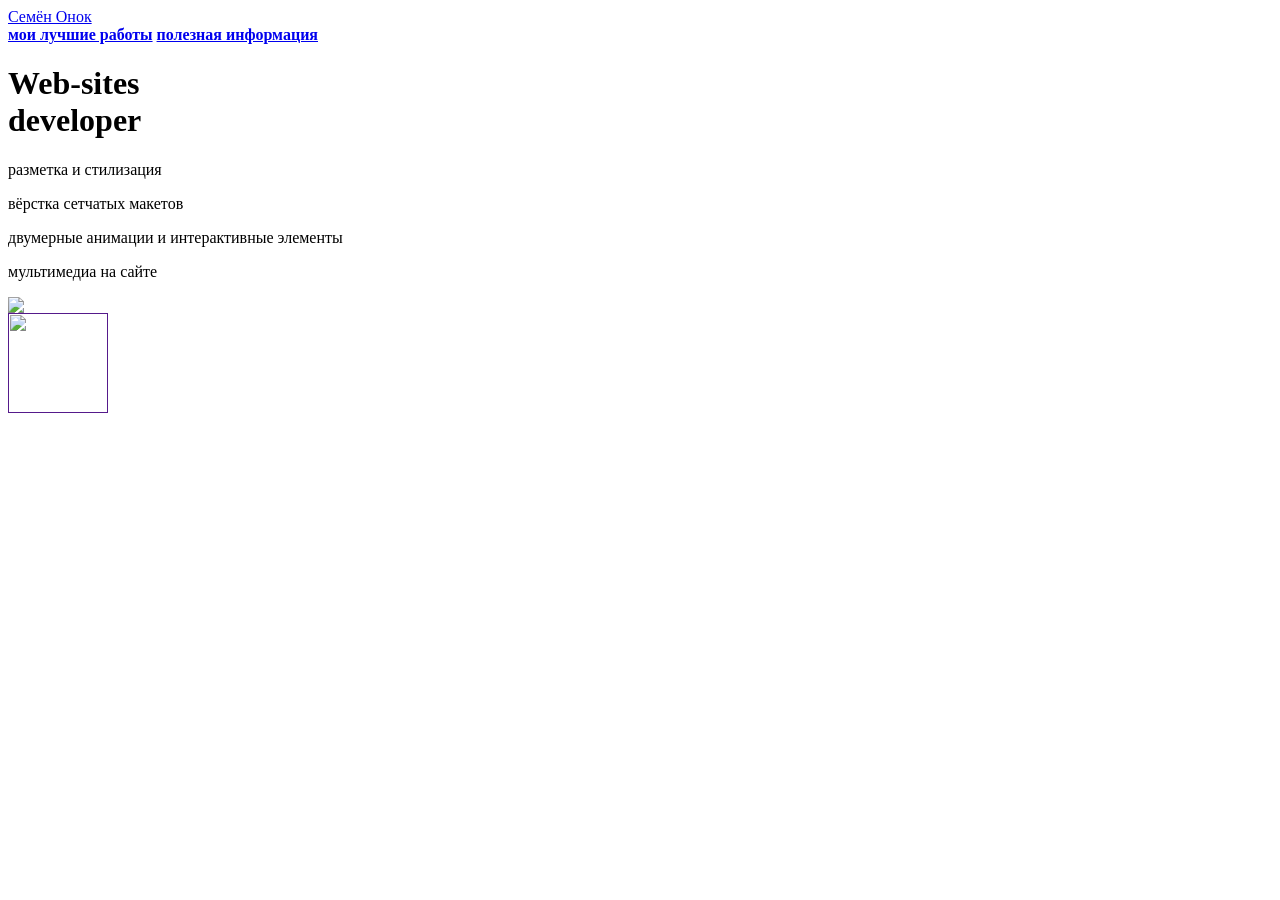
==== index.html @ 86814d09 "Create index.html" ====
<html>
  <head>
    <title>Семён Онок</title>
    <link rel="stylesheet" href="style.css"/>
  </head>
  <body>
    <header>
      <a class="link-header" href="leonov.html">Семён Онок</a>
    </header>
    <main>
      <nav>
        <a class="link-nav" href="mysites.html"><b>мои лучшие работы</b></a>
        <a class="link-nav" href="info.html"><b>полезная информация</b></a>
      </nav>
      <h1>Web-sites<br/> developer</h1>
      <p>разметка и стилизация</p>
      <p>вёрстка сетчатых макетов</p>
      <p>двумерные анимации и интерактивные элементы</p>
      <p>мультимедиа на сайте</p>
      <img src="https://learn.algoritmika.org/uploads/2021/04/carousel-1684591_0_1618254197.svg"/>
    </main>
    <footer>
      <a class="social" href=""><img src="https://learn.algoritmika.org/uploads/2021/04/Group%201_0_1618254571.png" width="100px" height="100px"/></a>
    </footer>
  </body>
</html>
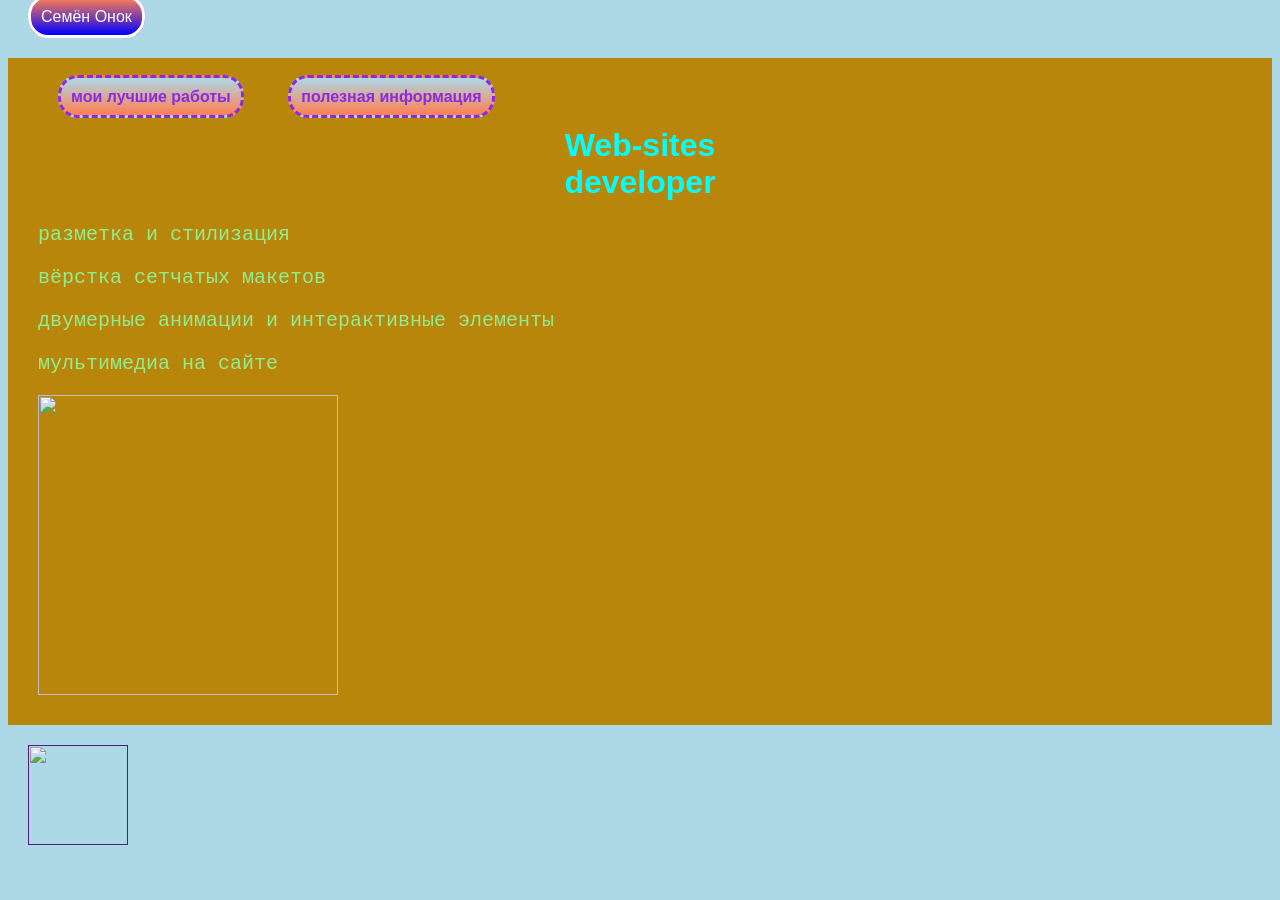
==== commit a5c6d058: "Update index.html" ====
--- a/index.html
+++ b/index.html
@@ -5,7 +5,7 @@
   </head>
   <body>
     <header>
-      <a class="link-header" href="leonov.html">Семён Онок</a>
+      <a class="link-header" href="onok.html">Семён Онок</a>
     </header>
     <main>
       <nav>
--- a/style.css
+++ b/style.css
@@ -0,0 +1,52 @@
+body {
+    font-family: sans-serif;
+    background-color: lightblue;
+}
+
+header{
+    height: 50px;
+}
+
+.link-nav{
+    color: blueviolet;
+    text-decoration: none;
+    background-image: linear-gradient(lightblue, coral);
+    border: 3px dashed blueviolet;
+    border-radius: 20px;
+    margin: 20px;
+    padding: 10px;
+}
+
+.link-header{
+    color: white;
+    border: 3px solid white;
+    border-radius: 20px;
+    margin: 20px;
+    padding: 10px;
+    background-image: linear-gradient(coral, blue);
+    text-decoration: none;
+}
+
+main{
+    background-color: darkgoldenrod;
+    padding: 30px;
+}
+
+h1{
+    color: cyan;
+    text-align: center;
+}
+
+footer{
+    margin: 20px;
+}
+
+main p{
+    color: lightgreen;
+    font-size: 20px;
+    font-family:Courier;
+}
+
+main img{
+    width: 300px;
+}
